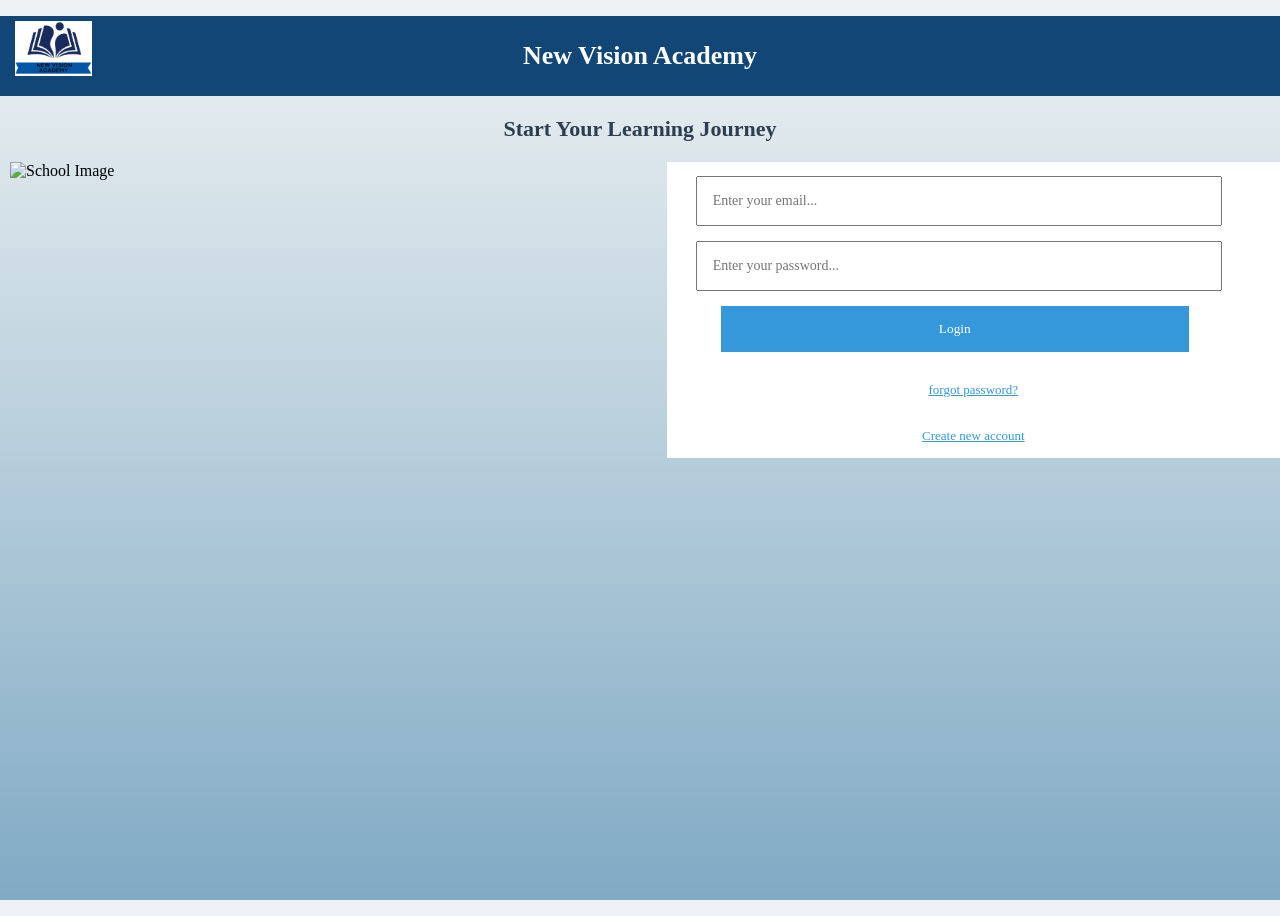
==== Login.html @ 0d72fe64 "Update Login.html yes" ====
<!DOCTYPE html>
<!DOCTYPE html>
<html lang="en">
<head>
    <meta charset="UTF-8">
    <meta name="viewport" content="width=device-width, initial-scale=1.0">
    <title>School Login</title>
    <link rel="stylesheet" href="style.css">
</head>

<body>

    <!--Navbar-->
    <nav class="navbar">
        <div class="logo-container">
        <img src="Logo.png" alt="School logo" class="logo">
        </div>
        
        <h1> New Vision Academy</h1>
        </nav>

        <h2 class="login-title">Start Your Learning Journey</h2>

    <div class="container">
         <div class="image-box">
            <img src="school1.jpg" alt="School Image">
         </div>

 <!--=== Login Box ===-->

<div class="login-box">
    <from action="dashboard.html">
        <input type="email" placeholder="Enter your email..." required>

        <input type="password" placeholder="Enter your password..." required>
        <button type="submit"> Login</button>
        </from>

        <a href="forgot.html" class="link"> forgot password? </a>
        <a href="Signup.html" class="link"> Create new account</a>
    </div>
    </div>
</body>
</html>
---- style.css ----
/* login CSS */
body,html {
    margin:0;
    padding: 0;
    height: 100%;
    font-family: Georgia, 'Times New Roman', Times, serif;
}

/*Navbar*/
.navbar { 
    color: white;
    height: 80px;
    display: flex;
    font-size: 24px;
    justify-content: center;
    background-color: #114677;
    align-items: center;
    position: relative;
}

.navbar h1{
margin-top:  0.67em;
margin-bottom: 0.67em;
font-size: 24px;
padding: 15px;
font-weight: 600;
align-items: center;
}
.logo-container {
    position: absolute;
    left: 15px;
    top: 5px;
   
}

.logo{
   height: 55px;
  animation: sideSpin 4s linear infinite;
    transform-origin: center;
   
    
}

@keyframes spin{ 
    0% {transform: translateY(-50%) rotate(0deg);}
    100%{ transform: translateY(-50%);} rotate( 360deg);
}

.login-title {
text-align: center;
margin-bottom: 20px;
margin-top: 20px;
font-size: 22px;
color: #2c3e50;
font-weight: 600;
justify-content: center;
}

.container {
    display: flex;
    height: calc(100vh-60px);
    align-items: stretch;
    width: 100%;
}

.image-box{
    width: 100%;
}

.image-box img{
    width: 100%;
    height: 100%;
    object-fit: cover;
    margin-left: 10px;
}

.login-box{
    width: 90%;
    background: white;
    display: inline;
    flex-direction: column;
    justify-content: center;
    padding: 14px;
}

.login-box input {
    width: 90%;
    padding: 15px;
    margin-bottom: 15px;
    margin-left: 15px;
    font-size: 14px;
}
.login-box button{ 
    width: 80%;
    padding: 15px;
    margin-left: 40px;
    background: #3498db;
    color: white;
    border: none;
    cursor: pointer
}

.link {
margin-top: 30px;
font-size: 13px;
color: #3498db;
text-decoration: underline;
display: flex;
justify-content: center;
gap: 10px;
}




/* Signup CSS */
* {
  margin: 0;
  padding: 0;
  box-sizing: border-box;
  font-family: Georgia, 'Times New Roman', Times, serif;
}

/* Body */
body {
  min-height: 100vh;
  background: linear-gradient(to bottom, #eef2f3, #80aac4);
}

/* Navbar */
.navbar {
  height: 80px;
  background-color:#114677;
  display: flex;
  align-items: center;
  justify-content: center;
  position: relative;
  font-size: 24px;
  margin-top:  0.67em;
  margin-bottom: 0.67em;
  padding: 15px;
  font-weight: 600;
}

/* Logo */
.logo-box {
  position: absolute;
  left: 15px;
}

.logo-box img {
  height: 55px;
  animation: sideSpin 4s linear infinite;
}

/* چرخش به پهلو (نه عقربه ساعت) */
@keyframes sideSpin {
  from {
    transform: rotateY(0deg);
  }
  to {
    transform: rotateY(360deg);
  }
}

/* Title */
.navbar h1 {
  color: white;
  font-size: 26px;
}

/* Page */
.page {
  display: flex;
  flex-direction: column;
  align-items: center;
  padding: 25px 15px;
}

/* Form */
.signup-form {
  width: 100%;
  max-width: 420px;
  background: white;
  padding: 30px;
  border-radius: 15px;
  box-shadow: 0 8px 20px rgba(0,0,0,0.2);
  display: flex;
  flex-direction: column;
  gap: 14px;
}

.signup-form h2 {
  text-align: center;
  color: #2c3e50;
  margin-bottom: 10px;
}

/* Inputs */
.signup-form input,
.signup-form select {
  padding: 12px;
  border-radius: 8px;
  border: 1px solid #ccc;
  font-size: 14px;
}

/* Password */
.password-box {
  position: relative;
}

.password-box input {
  width: 100%;
  padding-right: 40px;
}

.password-box button {
  position: absolute;
  right: 8px;
  top: 50%;
  transform: translateY(-50%);
  background: none;
  border: none;
  cursor: pointer;
  font-size: 18px;
}

/* Button */
.submit-btn {
  margin-top: 10px;
  padding: 13px;
  background-color: #2c3e50;
  color: white;
  border: none;
  border-radius: 8px;
  font-size: 15px;
  font-weight: bold;
  cursor: pointer;
}

.submit-btn:hover {
  background-color: #34495e;
}

/* Login link */
.login-link {
  margin-top: 18px;
  font-size: 14px;
}

.login-link a {
  color: #2c3e50;
  text-decoration: none;
  font-weight: bold;
}

.login-link a:hover {
  text-decoration: underline;
}
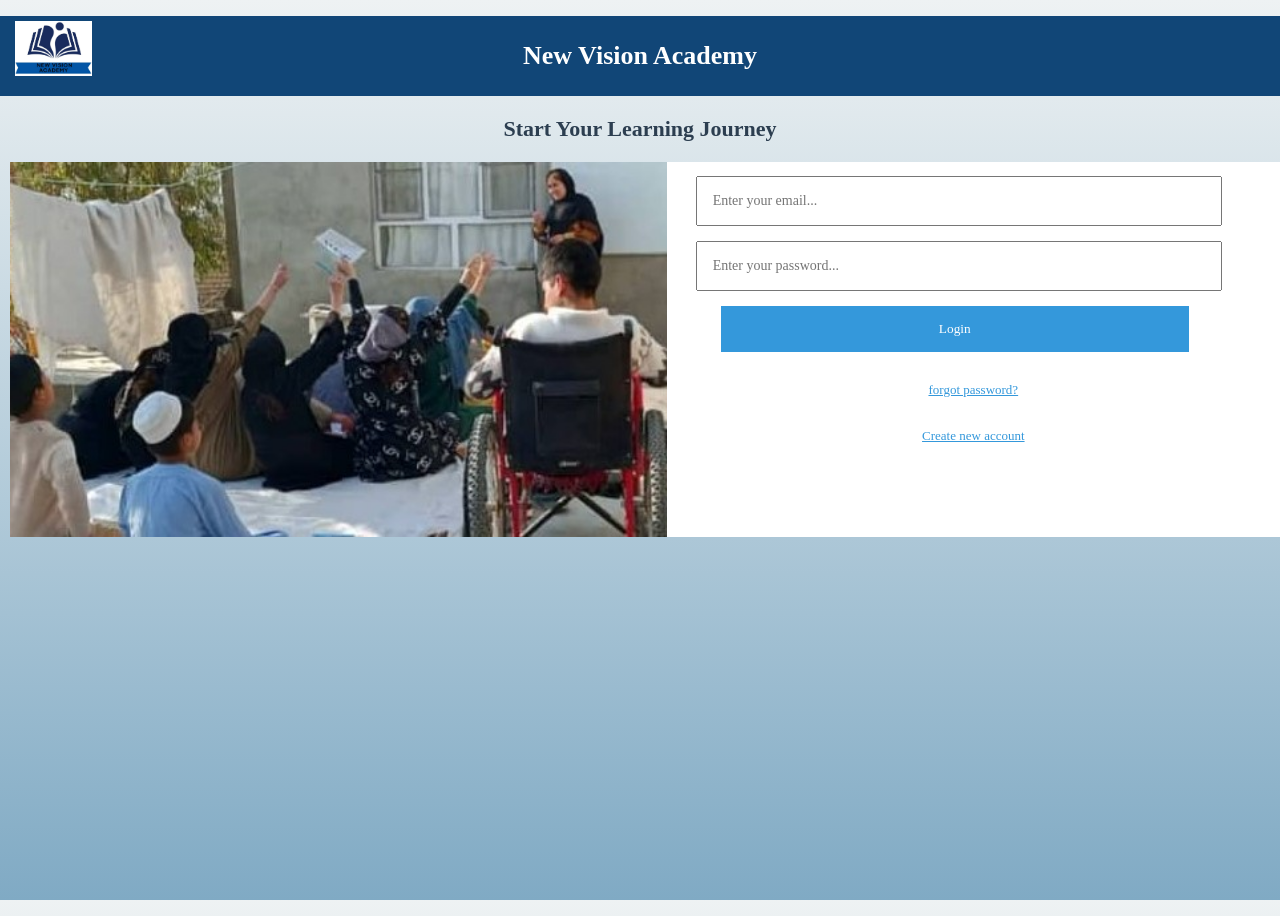
==== commit 90e0933b: "Update Login.html yes" ====
--- a/Login.html
+++ b/Login.html
@@ -23,7 +23,7 @@
 
     <div class="container">
          <div class="image-box">
-            <img src="school1.jpg" alt="School Image">
+            <img src="School1.jpg" alt="School Image">
          </div>
 
  <!--=== Login Box ===-->
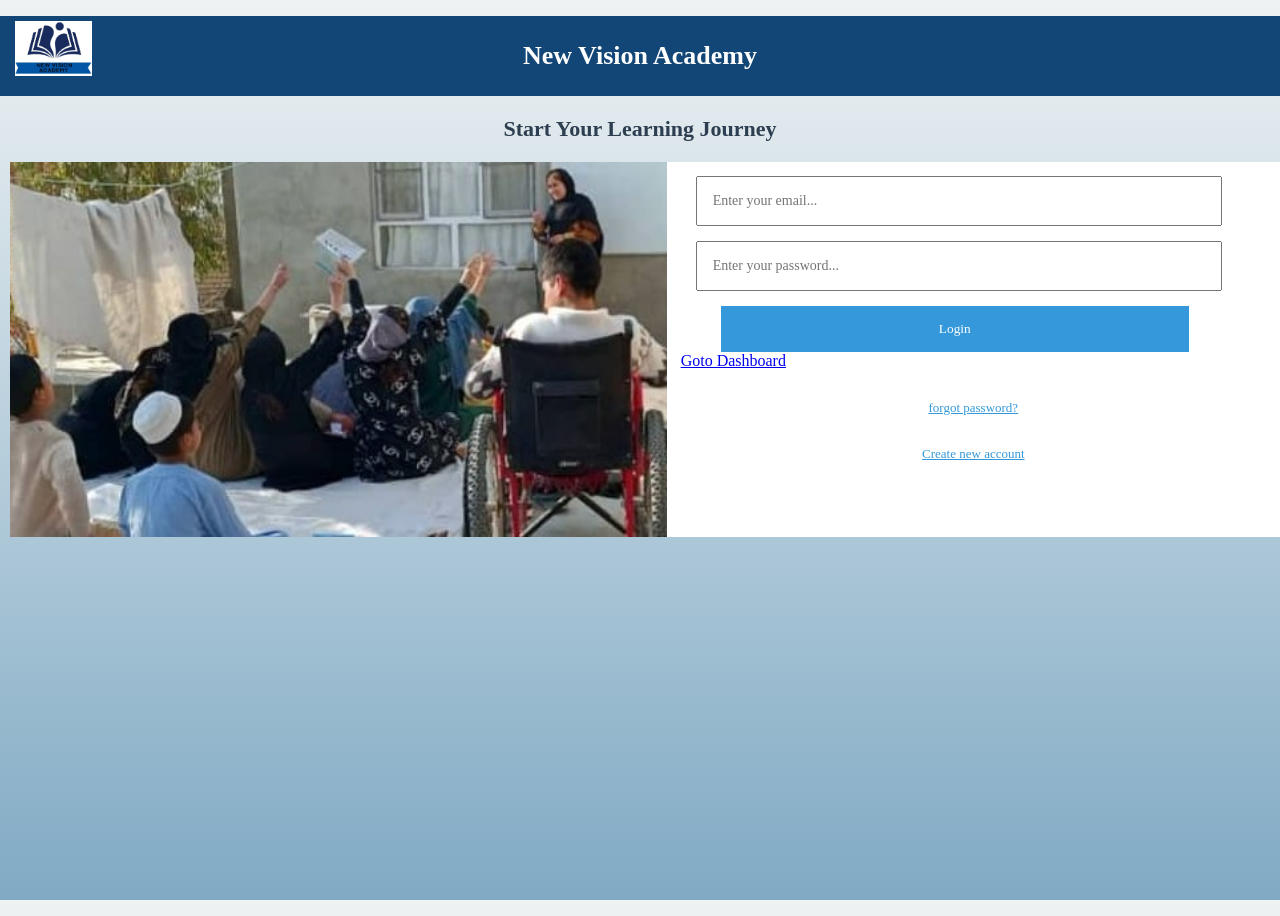
==== commit e0d91615: "Update Login.html yes" ====
--- a/Login.html
+++ b/Login.html
@@ -35,6 +35,8 @@
         <input type="password" placeholder="Enter your password..." required>
         <button type="submit"> Login</button>
         </from>
+    <br>
+    <a href="dashboard.html">Goto Dashboard</a>
 
         <a href="forgot.html" class="link"> forgot password? </a>
         <a href="Signup.html" class="link"> Create new account</a>
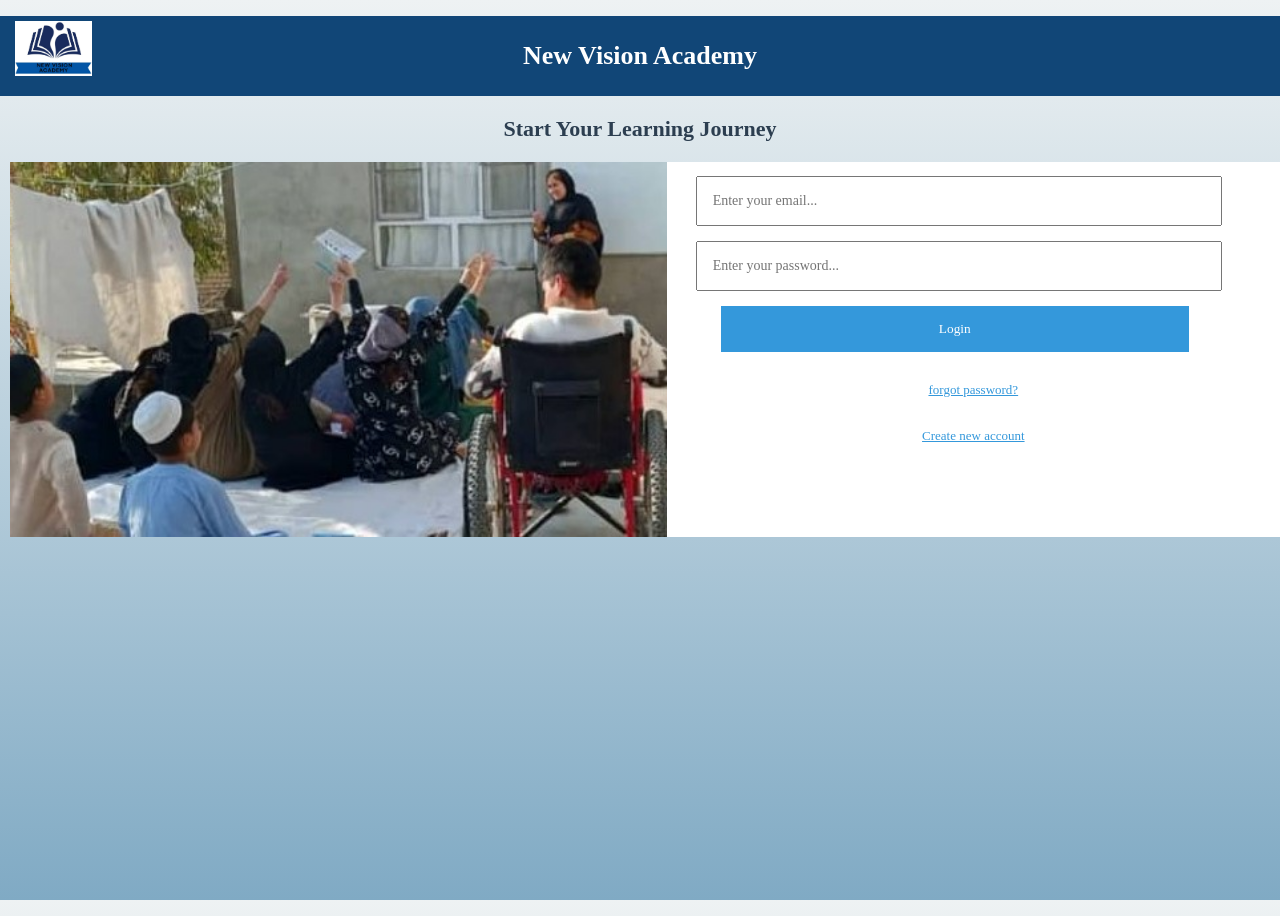
==== commit ed0d3ae4: "Update Login.html yes" ====
--- a/Login.html
+++ b/Login.html
@@ -36,7 +36,6 @@
         <button type="submit"> Login</button>
         </from>
     <br>
-    <a href="dashboard.html">Goto Dashboard</a>
 
         <a href="forgot.html" class="link"> forgot password? </a>
         <a href="Signup.html" class="link"> Create new account</a>
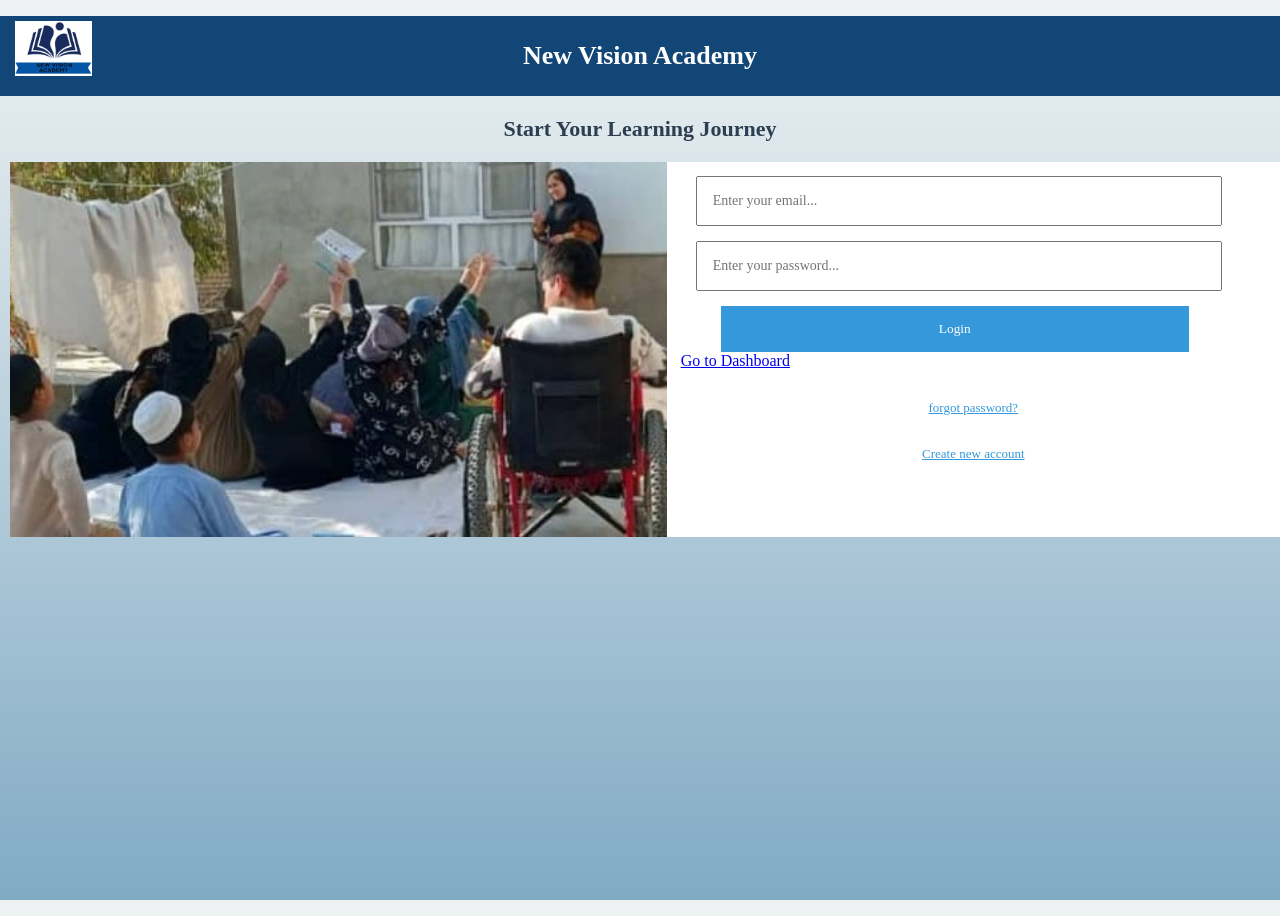
==== commit e2ae3722: "Update Login.html yes" ====
--- a/Login.html
+++ b/Login.html
@@ -37,6 +37,8 @@
         </from>
     <br>
 
+    <a href="dashboard.html">Go to Dashboard</a>
+
         <a href="forgot.html" class="link"> forgot password? </a>
         <a href="Signup.html" class="link"> Create new account</a>
     </div>
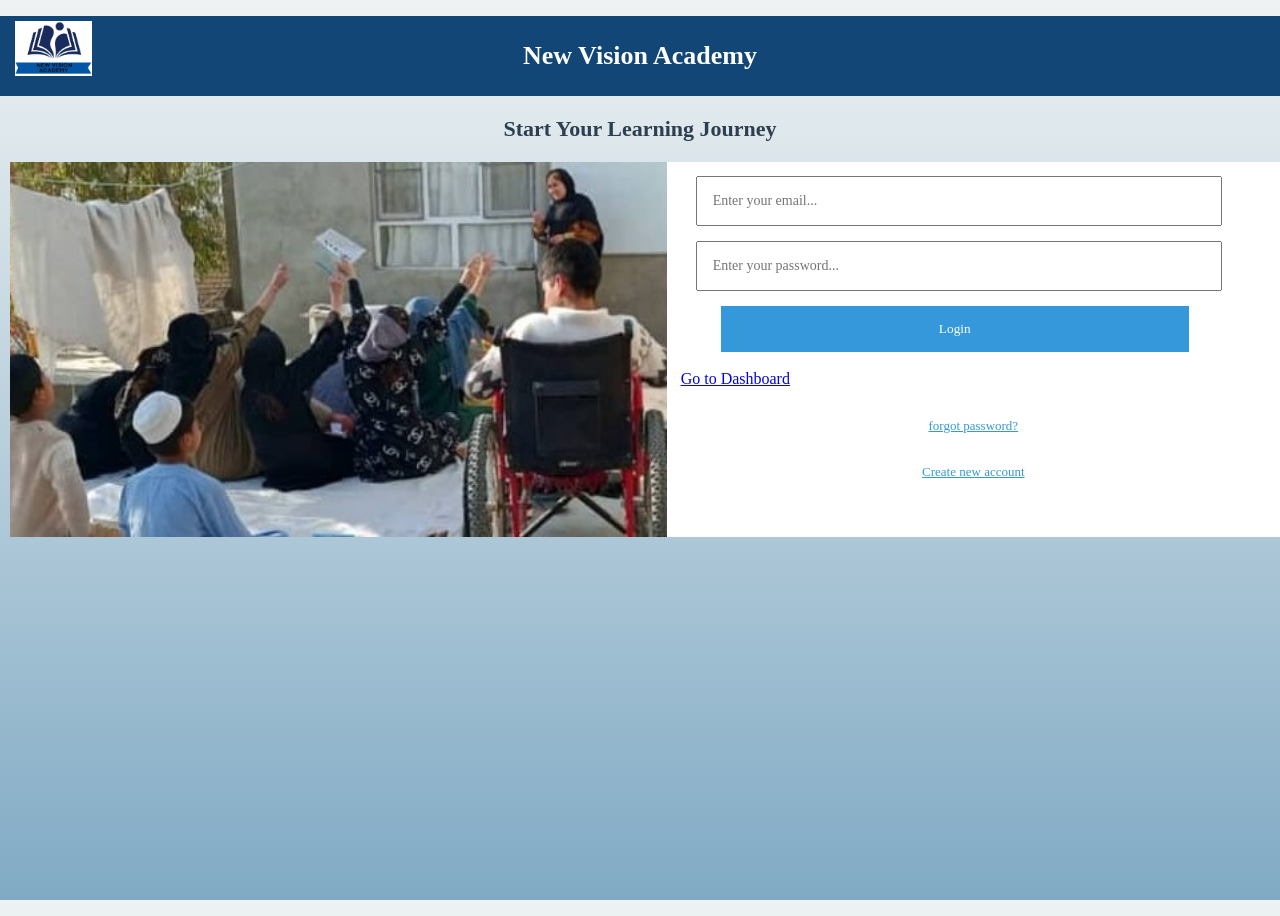
==== commit a10a4c99: "Update Login.html yes" ====
--- a/Login.html
+++ b/Login.html
@@ -1,4 +1,3 @@
-<!DOCTYPE html>
 <!DOCTYPE html>
 <html lang="en">
 <head>
@@ -29,12 +28,12 @@
  <!--=== Login Box ===-->
 
 <div class="login-box">
-    <from action="dashboard.html">
-        <input type="email" placeholder="Enter your email..." required>
-
-        <input type="password" placeholder="Enter your password..." required>
-        <button type="submit"> Login</button>
-        </from>
+    <form action="dashboard.html">
+    <input type="email" placeholder="Enter your email..." required>
+    <input type="password" placeholder="Enter your password..." required>
+    <button type="submit">Login</button>
+</form>
+   
     <br>
 
     <a href="dashboard.html">Go to Dashboard</a>
